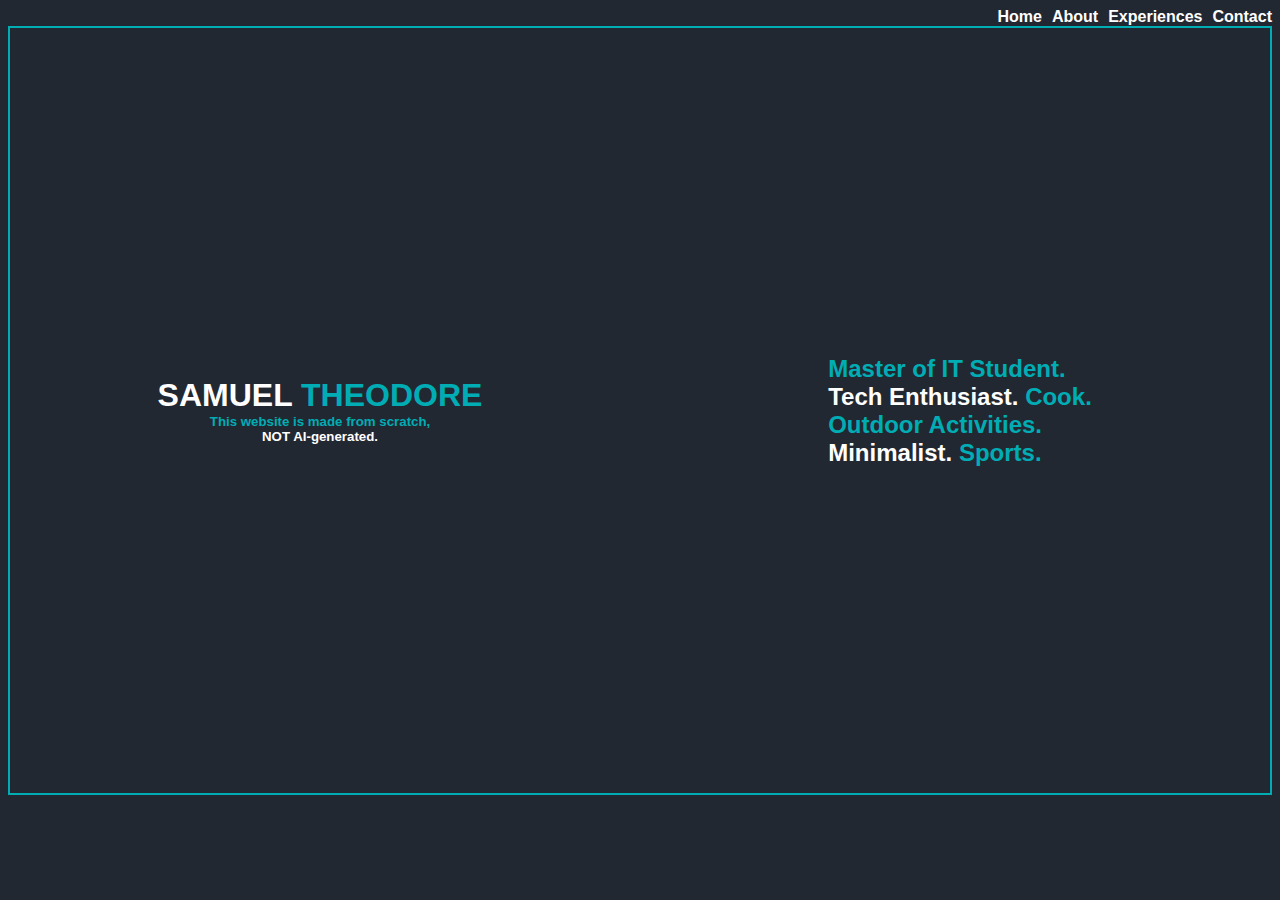
==== index.html @ 4e42e52f "fix all titles on each pages" ====
<!DOCTYPE html>

<html>
    <head>
        <meta name="viewport" content="width=devide-width, initial-scale=1.0">
        <title>
            Samuel Theodore
        </title>
        <link rel="stylesheet" href="styles.css">
    </head>

    <body>
        <div class="navigation">
            <a href="index.html" class="navitem">Home</a>
            <a href="about.html" class="navitem">About</a>
            <a href="experiences.html" class="navitem">Experiences</a>
            <a href="contact.html" class="navitem">Contact</a>
        </div>

        <div class="grid-container">
            <div class="left-section">
                <h1>
                    SAMUEL <span class="highlight">THEODORE</span>
                </h1>
                <div class ="under-title">
                    <h5>
                        <span class="highlight">This website is made from scratch,</span>
                        <br>NOT AI-generated.
                    </h5>
                </div>
            </div>

            <div class="right-section">
                <h2>
                    <span class="highlight">Master of IT Student.</span><br> Tech Enthusiast. <span class="highlight">Cook.</span><br> <span class="highlight">Outdoor Activities.</span>
                    <br>Minimalist.<span class="highlight"> Sports.</span>
                </h2>
            </div>
        </div>

    

</body>   
</html>
---- styles.css ----
body {
    font-family: Poppins, sans-serif;
    background-color: #222831;
    color: white;
}

.navigation {
    display: flex;
    justify-content: flex-end;
    gap: 10px;
}

.navitem {
    color: white;
    font-weight: bold;
    font-size:medium;
    text-decoration: none;
}

.experienceitem {
    color: white;
}

.grid-container {
    margin-bottom: 5rem;
    border: 2px solid #00ADB5;
}

@media (min-width: 960px) {
    .grid-container {
        display: grid;
        grid-template-columns: 1fr 1fr;
        gap: 20px;
    }   
    .scrollable {
        height: 300px;
        width: 450px;
        overflow-y: auto;
        border: 3px solid #00ADB5;
        padding-left: 10px;
        padding-right: 10px;
        text-align: left;
    }
}

.under-title {
        text-align: center;
}

.left-section {
    height: 85vh;
    display:flex;
    flex-direction: column;
    justify-content: center;
    align-items: center;
    text-align: justify;
    margin-left: 15px;
    margin-right: 15px;
}

.right-section {
    display:flex;
    flex-direction:column;
    justify-content:center;
    align-items:center;
}

h1, h4, h5 {
    margin: 0;
    padding: 0;
}

p {
    font-size: 85%;
}

.highlight {
    color: #00ADB5;
}

.scrollable {
    height: 300px;
    width: 225px;
    overflow-y: auto;
    border: 3px solid #00ADB5;
    padding-left: 10px;
    padding-right: 10px;
    text-align: left;
}

.career-break {
    font-style: italic;
    font-size: 70%;
}
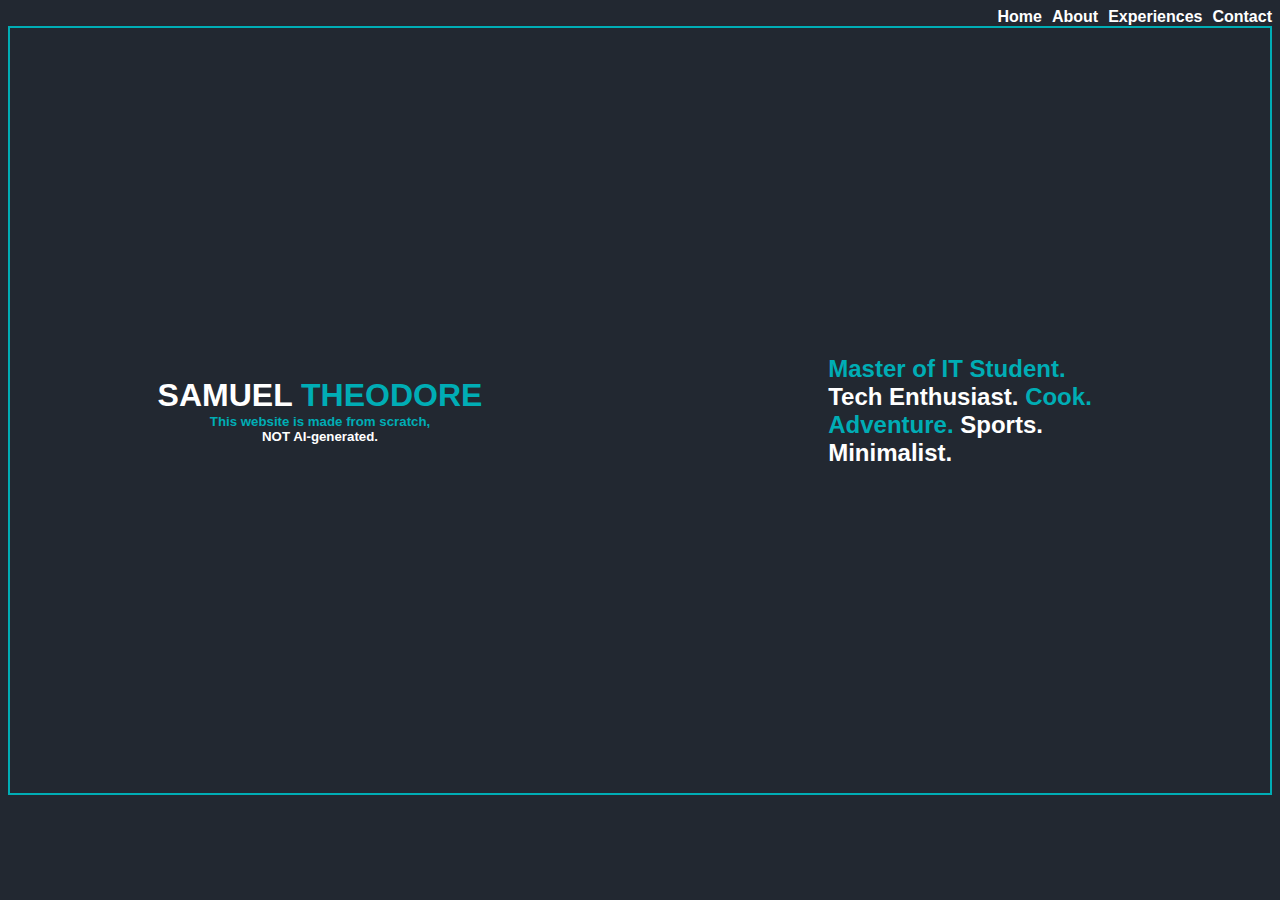
==== commit 5a36f034: "fix the content" ====
--- a/index.html
+++ b/index.html
@@ -32,8 +32,8 @@
 
             <div class="right-section">
                 <h2>
-                    <span class="highlight">Master of IT Student.</span><br> Tech Enthusiast. <span class="highlight">Cook.</span><br> <span class="highlight">Outdoor Activities.</span>
-                    <br>Minimalist.<span class="highlight"> Sports.</span>
+                    <span class="highlight">Master of IT Student.</span><br> Tech Enthusiast. <span class="highlight">Cook.</span><br> <span class="highlight">Adventure.</span> Sports.
+                    <br>Minimalist.
                 </h2>
             </div>
         </div>
--- a/styles.css
+++ b/styles.css
@@ -26,21 +26,14 @@
     border: 2px solid #00ADB5;
 }
 
-@media (min-width: 960px) {
-    .grid-container {
-        display: grid;
-        grid-template-columns: 1fr 1fr;
-        gap: 20px;
-    }   
-    .scrollable {
-        height: 300px;
-        width: 450px;
-        overflow-y: auto;
-        border: 3px solid #00ADB5;
-        padding-left: 10px;
-        padding-right: 10px;
-        text-align: left;
-    }
+.scrollable {
+    height: 300px;
+    width: 225px;
+    overflow-y: auto;
+    border: 3px solid #00ADB5;
+    padding-left: 10px;
+    padding-right: 10px;
+    text-align: left;
 }
 
 .under-title {
@@ -78,17 +71,24 @@
     color: #00ADB5;
 }
 
-.scrollable {
-    height: 300px;
-    width: 225px;
-    overflow-y: auto;
-    border: 3px solid #00ADB5;
-    padding-left: 10px;
-    padding-right: 10px;
-    text-align: left;
-}
-
 .career-break {
     font-style: italic;
     font-size: 70%;
+}
+
+@media (min-width: 960px) {
+    .grid-container {
+        display: grid;
+        grid-template-columns: 1fr 1fr;
+        gap: 20px;
+    }   
+    .scrollable {
+        height: 300px;
+        width: 450px;
+        overflow-y: auto;
+        border: 3px solid #00ADB5;
+        padding-left: 10px;
+        padding-right: 10px;
+        text-align: left;
+    }
 }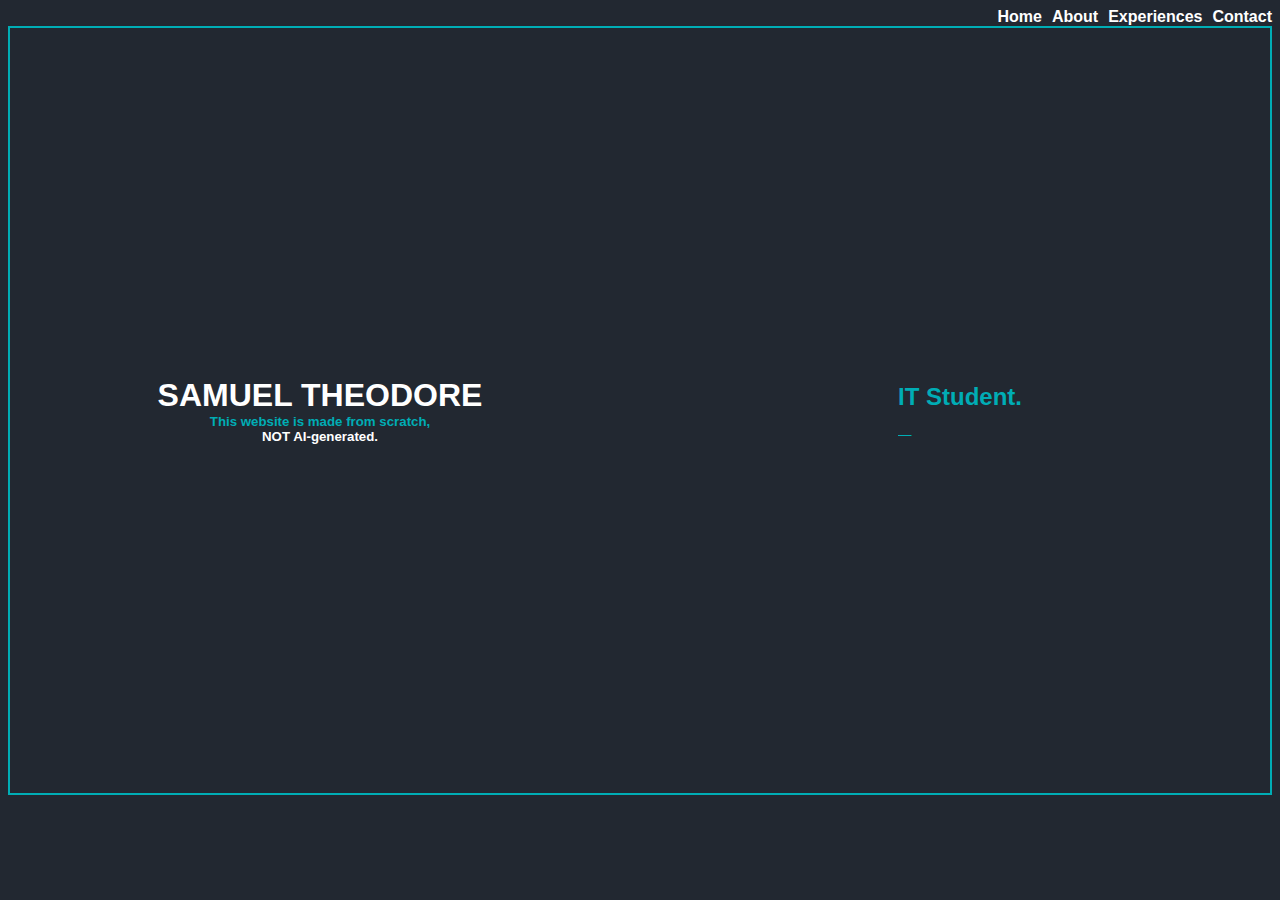
==== commit 17c12909: "add typing animation" ====
--- a/index.html
+++ b/index.html
@@ -20,7 +20,7 @@
         <div class="grid-container">
             <div class="left-section">
                 <h1>
-                    SAMUEL <span class="highlight">THEODORE</span>
+                    SAMUEL THEODORE
                 </h1>
                 <div class ="under-title">
                     <h5>
@@ -31,14 +31,11 @@
             </div>
 
             <div class="right-section">
-                <h2>
-                    <span class="highlight">Master of IT Student.</span><br> Tech Enthusiast. <span class="highlight">Cook.</span><br> <span class="highlight">Adventure.</span> Sports.
-                    <br>Minimalist.
+                <h2 id="typewriter">
+                    <!-- <span class="highlight">IT Student.</span><br> Tech Enthusiast. <span class="highlight">Cook.</span><br> <span class="highlight">Adventure.</span> Sports.<br>Minimalist. -->
                 </h2>
             </div>
         </div>
-
-    
-
+    <script src="script.js"></script>
 </body>   
 </html>--- a/styles.css
+++ b/styles.css
@@ -15,10 +15,27 @@
     font-weight: bold;
     font-size:medium;
     text-decoration: none;
+    transition: background-color 0.3s, color 0.3s;
+}
+
+.navitem:hover {
+    background-color: #00ADB5;
+    color: #222831;
 }
 
 .experienceitem {
     color: white;
+}
+
+.experienceitem:hover {
+    background-color: #00ADB5;
+    color: #222831;
+}
+
+.exp-content:hover {
+    background-color: white;
+    color: #222831;
+
 }
 
 .grid-container {
@@ -58,6 +75,22 @@
     align-items:center;
 }
 
+#typewriter {
+    white-space: nowrap;
+    overflow: hidden;
+    color: #00ADB5;
+}
+
+@keyframes typing {
+    from { width: 0; }
+    to { width: 100%; }
+}
+
+@keyframes blink-caret {
+    from, to { border-color: transparent; }
+    50% { border-color: #61dafb; }
+}
+
 h1, h4, h5 {
     margin: 0;
     padding: 0;
@@ -71,9 +104,67 @@
     color: #00ADB5;
 }
 
+.highlight-title{
+    color:#00ADB5
+}
+
+.highlight-title:hover {
+    background-color: #00ADB5;
+    color: white;
+}
+
 .career-break {
     font-style: italic;
     font-size: 70%;
+}
+
+.image-container {
+    position: relative;
+    width: auto;
+}
+
+.background-image {
+    display: block;
+    width: 100%;
+    max-width: 250px;
+    height: auto;
+}
+
+.profile-picture {
+    width: 70%;
+    max-width: 250px;
+    height: auto;
+    position: absolute;
+    top: 15%;
+    left: 12.5%;
+    border-radius: 50%;
+}
+
+.exp-details {
+    height: 300px;
+    width: 225px;
+    overflow-y: auto;
+    padding-left: 10px;
+    padding-right: 10px;
+    text-align: left;
+    padding-top: 127.5px;
+    display: none;
+}
+
+.sector a img {
+    transition: transform 0.3s;
+}
+
+.sector a img:hover {
+    transform: scale(1.2);
+}
+
+.social-icons a img {
+    transition: transform 0.3s;
+}
+
+.social-icons a img:hover {
+    transform: scale(1.2);
 }
 
 @media (min-width: 960px) {
@@ -91,4 +182,35 @@
         padding-right: 10px;
         text-align: left;
     }
+
+    .image-container {
+        position: relative;
+        width: auto;
+    }
+    
+    .background-image {
+        display: block;
+        width: 100%;
+        max-width: 250px;
+    }
+    
+    .profile-picture {
+        width: 70%;
+        max-width: 250px;
+        position: absolute;
+        top: 15%;
+        left: 12.5%;
+        border-radius: 50%;
+    }
+    
+    .exp-details {
+        height: 300px;
+        width: 375px;
+        overflow-y: auto;
+        padding-left: 10px;
+        padding-right: 10px;
+        text-align: left;
+        display: none;
+    }
+
 }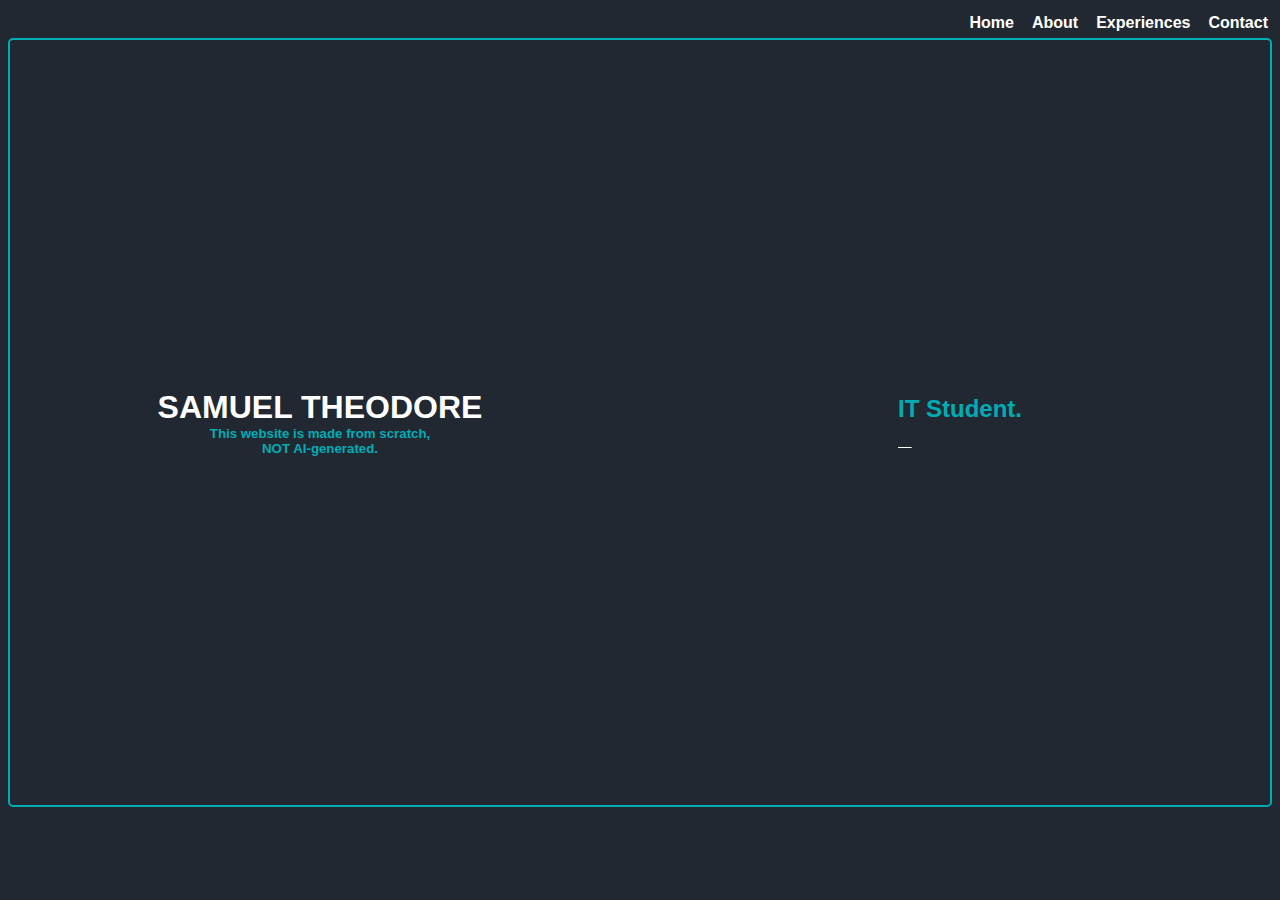
==== commit 96ad5773: "change modify the color typewriter on index page" ====
--- a/index.html
+++ b/index.html
@@ -24,8 +24,8 @@
                 </h1>
                 <div class ="under-title">
                     <h5>
-                        <span class="highlight">This website is made from scratch,</span>
-                        <br>NOT AI-generated.
+                        <span class="highlight">This website is made from scratch,
+                        <br>NOT AI-generated.</span>
                     </h5>
                 </div>
             </div>
--- a/styles.css
+++ b/styles.css
@@ -8,6 +8,7 @@
     display: flex;
     justify-content: flex-end;
     gap: 10px;
+    padding: 6px 0;
 }
 
 .navitem {
@@ -16,6 +17,7 @@
     font-size:medium;
     text-decoration: none;
     transition: background-color 0.3s, color 0.3s;
+    padding: 0 4px;
 }
 
 .navitem:hover {
@@ -41,6 +43,7 @@
 .grid-container {
     margin-bottom: 5rem;
     border: 2px solid #00ADB5;
+    border-radius: 5px;
 }
 
 .scrollable {
@@ -48,6 +51,7 @@
     width: 225px;
     overflow-y: auto;
     border: 3px solid #00ADB5;
+    border-radius: 5px;
     padding-left: 10px;
     padding-right: 10px;
     text-align: left;
@@ -78,7 +82,6 @@
 #typewriter {
     white-space: nowrap;
     overflow: hidden;
-    color: #00ADB5;
 }
 
 @keyframes typing {
@@ -88,7 +91,7 @@
 
 @keyframes blink-caret {
     from, to { border-color: transparent; }
-    50% { border-color: #61dafb; }
+    50% { border-color: #00ADB5; }
 }
 
 h1, h4, h5 {
@@ -151,19 +154,12 @@
     display: none;
 }
 
-.sector a img {
+ion-icon {
+    color: #00ADB5;
+  }
+
+ion-icon:hover {
     transition: transform 0.3s;
-}
-
-.sector a img:hover {
-    transform: scale(1.2);
-}
-
-.social-icons a img {
-    transition: transform 0.3s;
-}
-
-.social-icons a img:hover {
     transform: scale(1.2);
 }
 
@@ -178,6 +174,7 @@
         width: 450px;
         overflow-y: auto;
         border: 3px solid #00ADB5;
+        border-radius: 5px;
         padding-left: 10px;
         padding-right: 10px;
         text-align: left;
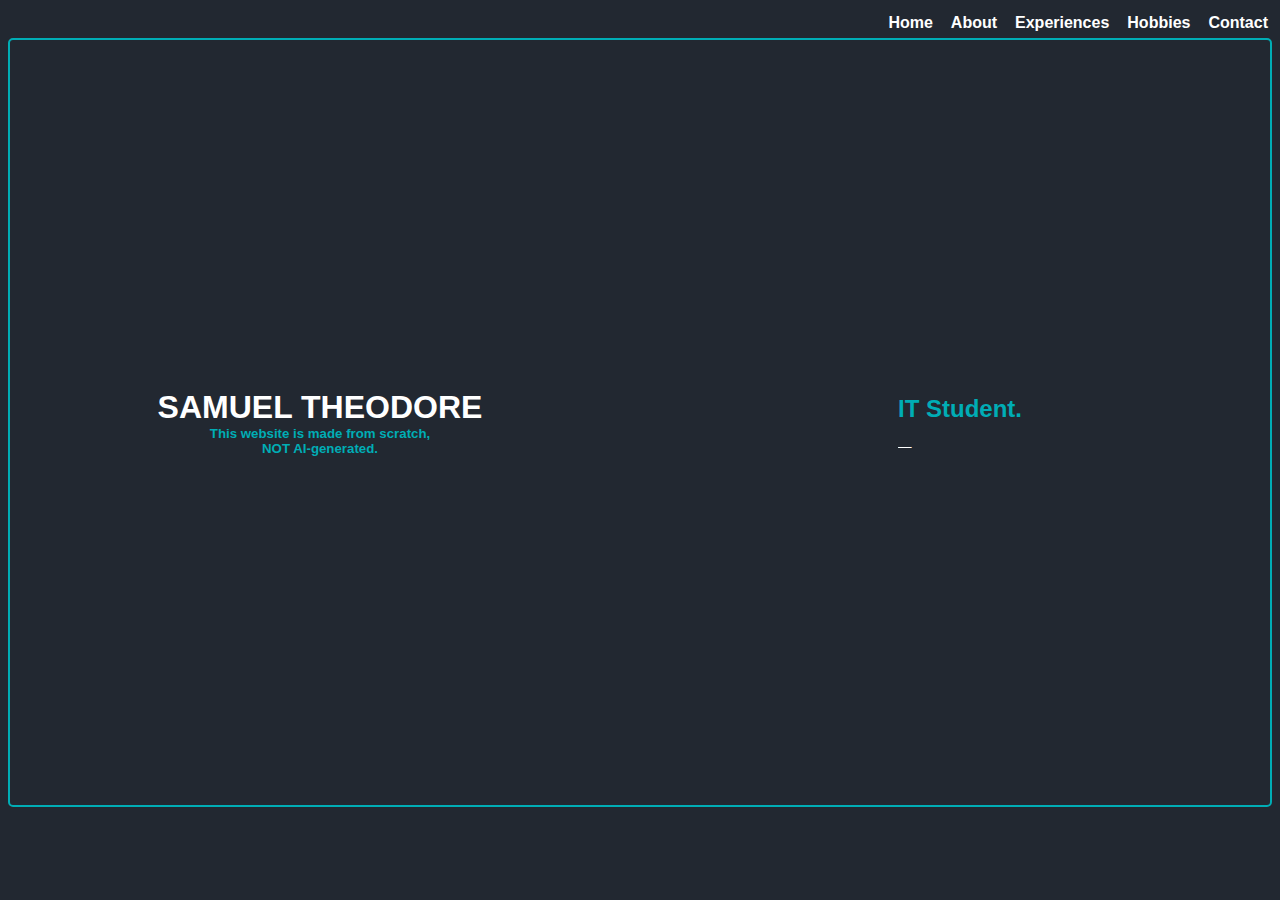
==== commit 5f49a198: "add hobbies page" ====
--- a/index.html
+++ b/index.html
@@ -14,6 +14,7 @@
             <a href="index.html" class="navitem">Home</a>
             <a href="about.html" class="navitem">About</a>
             <a href="experiences.html" class="navitem">Experiences</a>
+            <a href="hobbies.html" class="navitem">Hobbies</a>
             <a href="contact.html" class="navitem">Contact</a>
         </div>
 
--- a/styles.css
+++ b/styles.css
@@ -152,6 +152,10 @@
     text-align: left;
     padding-top: 127.5px;
     display: none;
+}
+
+.hobbies-details {
+    text-align:center
 }
 
 ion-icon {
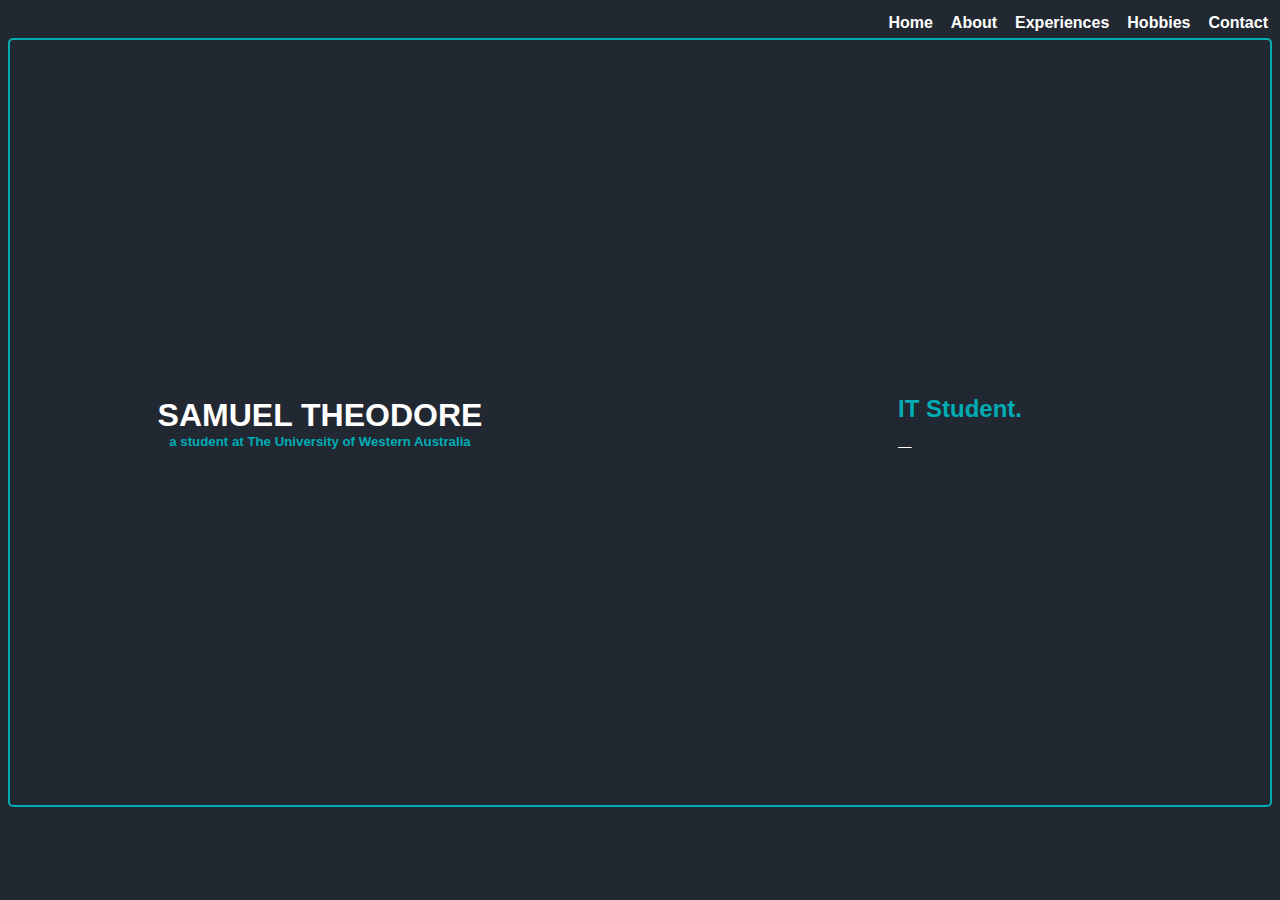
==== commit d27b2eb9: "fixing contents" ====
--- a/index.html
+++ b/index.html
@@ -25,8 +25,7 @@
                 </h1>
                 <div class ="under-title">
                     <h5>
-                        <span class="highlight">This website is made from scratch,
-                        <br>NOT AI-generated.</span>
+                        <span class="highlight">a student at The University of Western Australia</span>
                     </h5>
                 </div>
             </div>
--- a/styles.css
+++ b/styles.css
@@ -155,7 +155,20 @@
 }
 
 .hobbies-details {
-    text-align:center
+    position: relative;
+    padding-bottom: 56.25%;
+    height: 0;
+    overflow: hidden;
+    max-width: 100%;
+}
+
+.hobbies-details iframe {
+    position: absolute;
+    top: 0;
+    left: 0;
+    width: 100%;
+    height: 100%;
+    border: 0;
 }
 
 ion-icon {
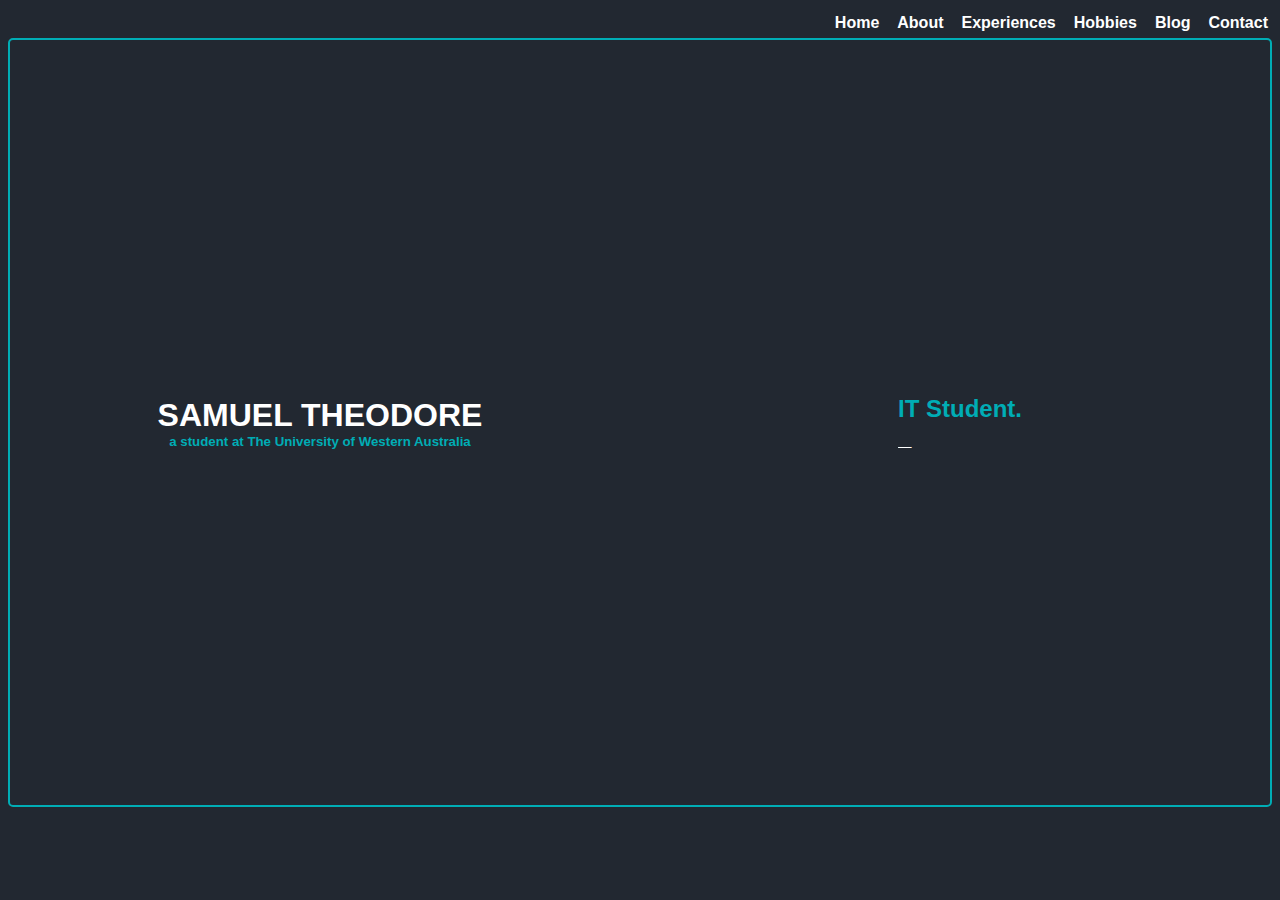
==== commit d62e81b4: "add blog.html" ====
--- a/index.html
+++ b/index.html
@@ -15,6 +15,7 @@
             <a href="about.html" class="navitem">About</a>
             <a href="experiences.html" class="navitem">Experiences</a>
             <a href="hobbies.html" class="navitem">Hobbies</a>
+            <a href="blog.html" class="navitem">Blog</a>
             <a href="contact.html" class="navitem">Contact</a>
         </div>
 
--- a/styles.css
+++ b/styles.css
@@ -47,6 +47,17 @@
 }
 
 .scrollable {
+    height: 300px;
+    width: 225px;
+    overflow-y: auto;
+    border: 3px solid #00ADB5;
+    border-radius: 5px;
+    padding-left: 10px;
+    padding-right: 10px;
+    text-align: left;
+}
+
+.scrollable-blog {
     height: 300px;
     width: 225px;
     overflow-y: auto;
@@ -154,7 +165,7 @@
     display: none;
 }
 
-.hobbies-details {
+.youtube-video {
     position: relative;
     padding-bottom: 56.25%;
     height: 0;
@@ -162,7 +173,7 @@
     max-width: 100%;
 }
 
-.hobbies-details iframe {
+.youtube-video iframe {
     position: absolute;
     top: 0;
     left: 0;
@@ -171,6 +182,17 @@
     border: 0;
 }
 
+.instagram-embed-container {
+    max-width: 500px; /* Set a maximum width */
+    width: 100%; /* Make it responsive */
+    margin: auto;
+}
+
+.instagram-media {
+    width: 100% !important; /* Ensure the embedded media takes full width */
+    max-width: 100% !important; /* Prevent it from exceeding the container's width */
+}
+
 ion-icon {
     color: #00ADB5;
   }
@@ -180,7 +202,46 @@
     transform: scale(1.2);
 }
 
+.cooking-gallery {
+    text-align: center;
+}
+
+.topics {
+    display:flex;
+    flex-direction:column;
+    align-items:center;
+}
+
+.topics button {
+    width: 50%;
+    padding: 10px;
+    margin-bottom: 5px;
+    cursor: pointer;
+    background-color: #00ADB5;
+    color: white;
+    border: none;
+    border-radius: 5px;
+}
+
+.topics button:hover {
+    transition: transform 0.3s;
+    transform: scale(1.05);
+}
+
+.blog-content {
+    flex-grow: 1;
+    padding: 10px;
+    border: 1px solid #ccc;
+    border-radius: 5px;
+    display: none;
+}
+
+.topic { 
+    display: none;
+}
+
 @media (min-width: 960px) {
+    
     .grid-container {
         display: grid;
         grid-template-columns: 1fr 1fr;
@@ -197,6 +258,17 @@
         text-align: left;
     }
 
+    .scrollable-blog {
+        height: 400px;
+        width: 600px;
+        overflow-y: auto;
+        border: 3px solid #00ADB5;
+        border-radius: 5px;
+        padding-left: 10px;
+        padding-right: 10px;
+        text-align: left;
+    }
+
     .image-container {
         position: relative;
         width: auto;
